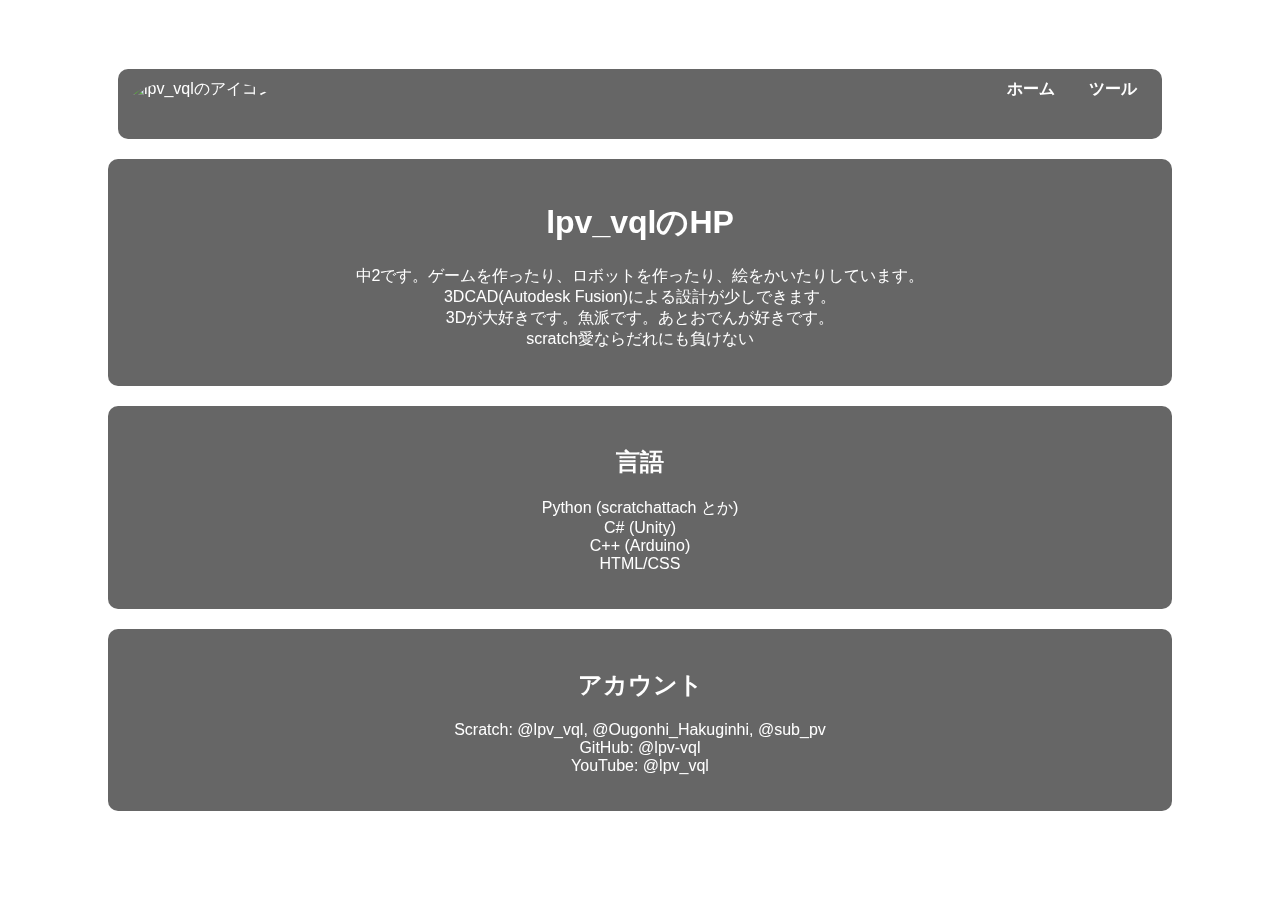
==== index.html @ 70db61a7 "Update index.html" ====
<!DOCTYPE html>
<html lang="ja">
<head>
    <meta charset="UTF-8">
    <meta name="viewport" content="width=device-width, initial-scale=1.0">
    <title>lpv_vql | HP</title>
    <style>
        body {
            background-image: url('https://u.cubeupload.com/gazoulpv_vql/k0NwY0pKnVzNRxR17401.png');
            background-size: cover;
            color: white;
            font-family: Arial, sans-serif;
            display: flex;
            flex-direction: column;
            align-items: center;
            justify-content: center;
            height: 100vh;
            margin: 0;
            overflow-y: scroll;
            backdrop-filter: blur(5px);
        }
        header {
            display: flex;
            justify-content: space-between;
            width: 80%;
            margin-bottom: 20px;
            padding: 10px;
            background-color: rgba(0, 0, 0, 0.6);
            border-radius: 10px;
        }
        header img {
            height: 50px;
            border-radius: 50%;
        }
        nav a {
            color: white;
            text-decoration: none;
            margin: 0 15px;
            font-weight: bold;
            transition: transform 0.3s, color 0.3s;
        }
        nav a:hover {
            color: #00c3ff;
            transform: scale(1.1);
        }
        section {
            background-color: rgba(0, 0, 0, 0.6);
            padding: 20px;
            border-radius: 10px;
            width: 80%;
            text-align: center;
            margin-bottom: 20px;
            opacity: 0;
            transform: translateY(30px);
            transition: opacity 0.6s ease-out, transform 0.6s ease-out;
        }
        ul {
            list-style-type: none;
            padding: 0;
        }
        ul li a {
            color: white;
            text-decoration: none;
            transition: color 0.3s;
        }
        ul li a:hover {
            color: #00c3ff;
        }
    </style>
    <script>
        window.onload = () => {
            const sections = document.querySelectorAll('section');
            sections.forEach((section, index) => {
                setTimeout(() => {
                    section.style.opacity = '1';
                    section.style.transform = 'translateY(0)';
                }, 300 * index); // 順にフェードイン
            });
        };
    </script>
</head>
<body>
    <header>
        <img src="https://u.cubeupload.com/gazoulpv_vql/icon13.png" alt="lpv_vqlのアイコン">
        <nav>
            <a href="https://lpv-vql.github.io/lpv_vql-profile/">ホーム</a>
            <a href="https://lpv-vql.github.io/lpv_vql-tool/">ツール</a>
        </nav>
    </header>
    <section>
        <h1>lpv_vqlのHP</h1>
        <p>中2です。ゲームを作ったり、ロボットを作ったり、絵をかいたりしています。<br>3DCAD(Autodesk Fusion)による設計が少しできます。<br>3Dが大好きです。魚派です。あとおでんが好きです。<br>scratch愛ならだれにも負けない</p>
    </section>
    <section>
        <h2>言語</h2>
        <p>Python (scratchattach
とか)<br>C# (Unity)<br>C++ (Arduino)<br>HTML/CSS<br></p>
    </section>
    <section>
        <h2>アカウント</h2>
        <ul>
            <li>Scratch: <a href="https://scratch.mit.edu/users/lpv_vql/">@lpv_vql</a>, <a href="https://scratch.mit.edu/users/Ougonhi_Hakuginhi/">@Ougonhi_Hakuginhi</a>, <a href="https://scratch.mit.edu/users/sub_pv/">@sub_pv</a></li>
            <li>GitHub: <a href="https://github.com/lpv-vql/">@lpv-vql</a></li>
            <li>YouTube: <a href="https://www.youtube.com/@lpv_vql">@lpv_vql</a></li>
        </ul>
    </section>
</body>
</html>
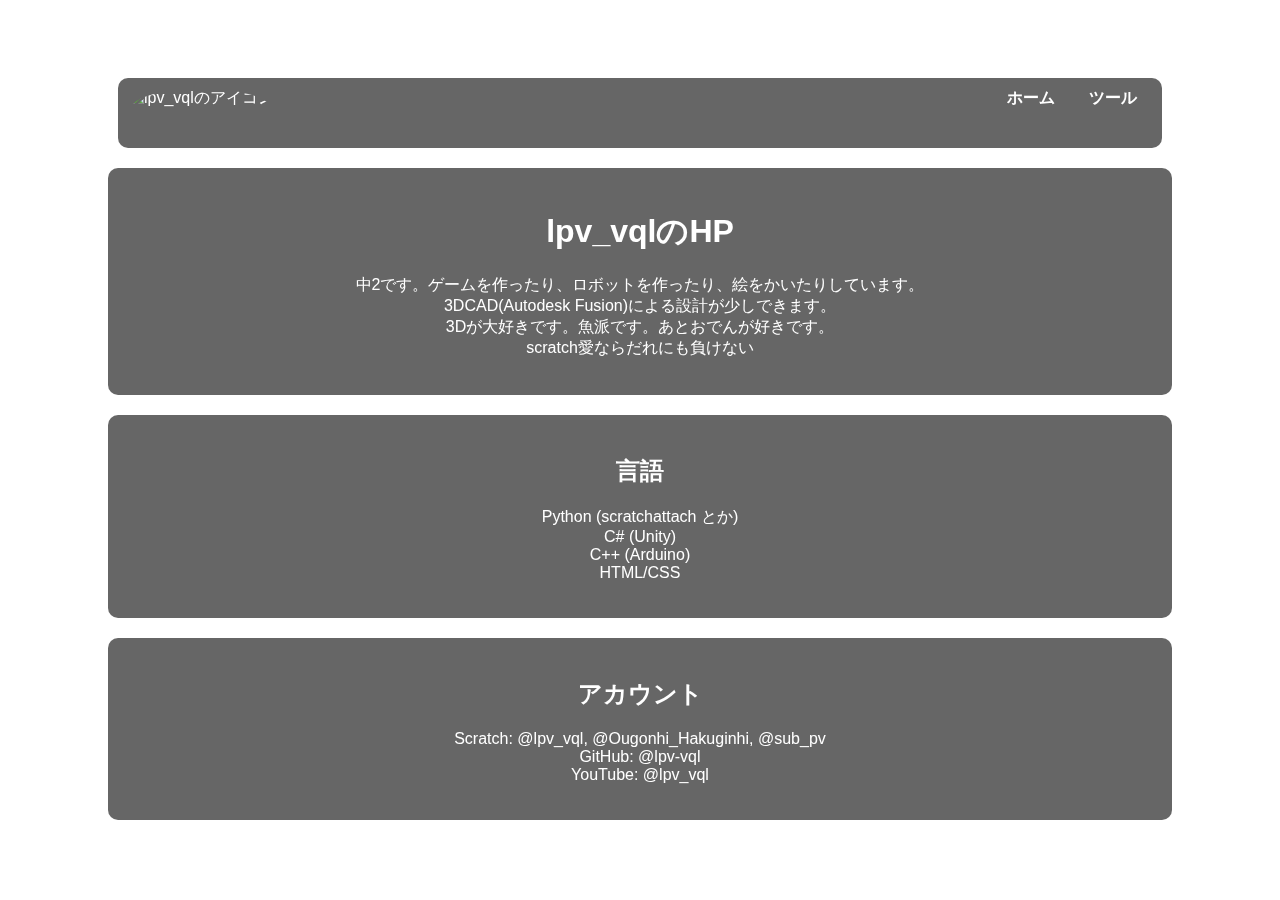
==== commit 5653f294: "Update index.html" ====
--- a/index.html
+++ b/index.html
@@ -80,6 +80,7 @@
     </script>
 </head>
 <body>
+    <br>
     <header>
         <img src="https://u.cubeupload.com/gazoulpv_vql/icon13.png" alt="lpv_vqlのアイコン">
         <nav>
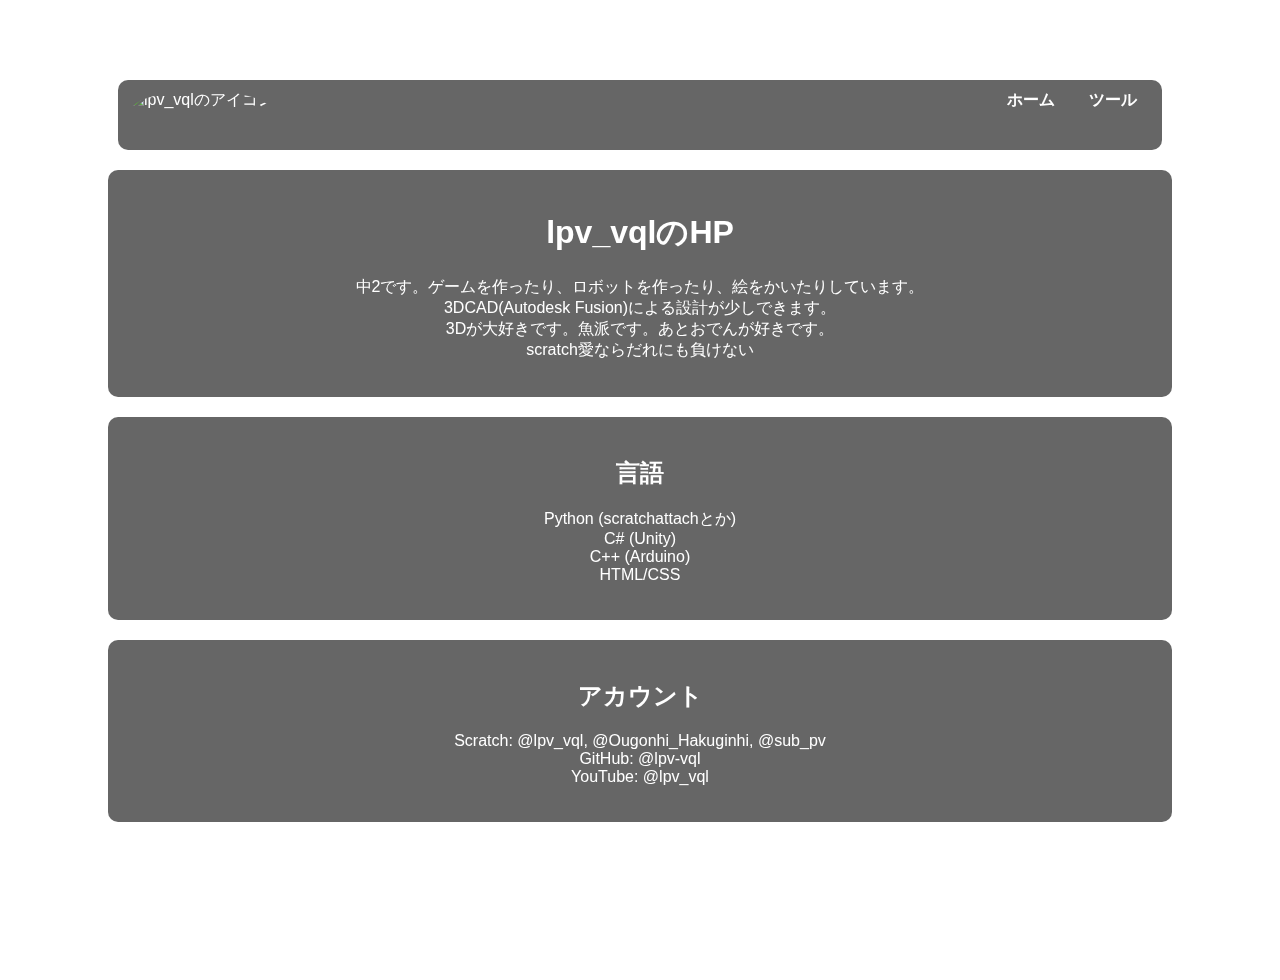
==== commit 5929aadc: "Update index.html" ====
--- a/index.html
+++ b/index.html
@@ -13,11 +13,12 @@
             display: flex;
             flex-direction: column;
             align-items: center;
-            justify-content: center;
+            justify-content: flex-start; /* 上寄せ */
             height: 100vh;
             margin: 0;
             overflow-y: scroll;
             backdrop-filter: blur(5px);
+            padding-top: 80px; /* 上部の余白を大きめに設定 */
         }
         header {
             display: flex;
@@ -80,7 +81,7 @@
     </script>
 </head>
 <body>
-    <br>
+
     <header>
         <img src="https://u.cubeupload.com/gazoulpv_vql/icon13.png" alt="lpv_vqlのアイコン">
         <nav>
@@ -90,12 +91,18 @@
     </header>
     <section>
         <h1>lpv_vqlのHP</h1>
-        <p>中2です。ゲームを作ったり、ロボットを作ったり、絵をかいたりしています。<br>3DCAD(Autodesk Fusion)による設計が少しできます。<br>3Dが大好きです。魚派です。あとおでんが好きです。<br>scratch愛ならだれにも負けない</p>
+        <p>中2です。ゲームを作ったり、ロボットを作ったり、絵をかいたりしています。<br>
+        3DCAD(Autodesk Fusion)による設計が少しできます。<br>
+        3Dが大好きです。魚派です。あとおでんが好きです。<br>
+        scratch愛ならだれにも負けない</p>
     </section>
     <section>
         <h2>言語</h2>
-        <p>Python (scratchattach
-とか)<br>C# (Unity)<br>C++ (Arduino)<br>HTML/CSS<br></p>
+        <p>Python (scratchattachとか)<br>
+        C# (Unity)<br>
+        C++ (Arduino)<br>
+        HTML/CSS<br>
+        </p>
     </section>
     <section>
         <h2>アカウント</h2>
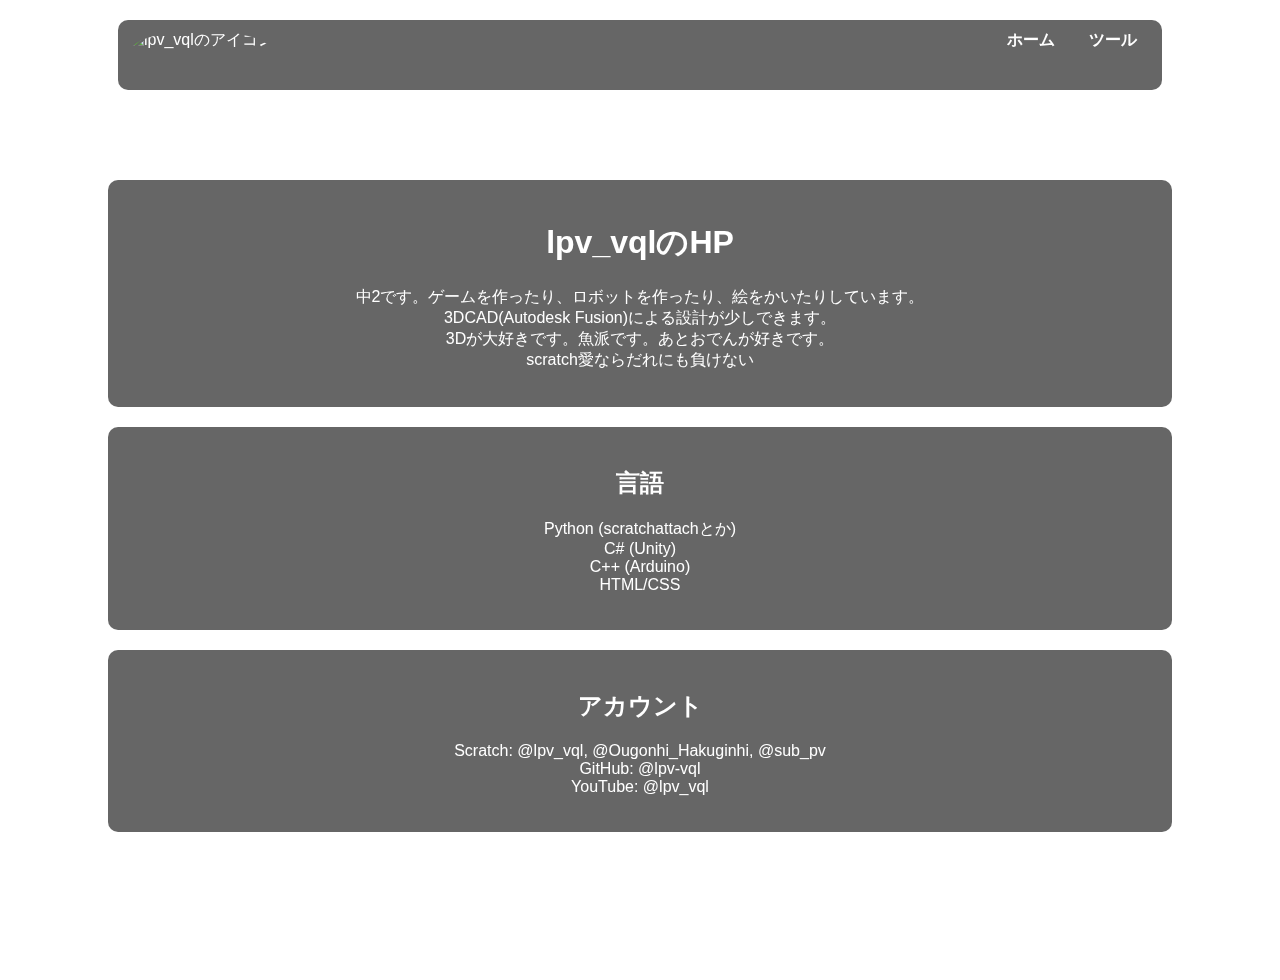
==== commit 9f895f1e: "Update index.html" ====
--- a/index.html
+++ b/index.html
@@ -8,17 +8,18 @@
         body {
             background-image: url('https://u.cubeupload.com/gazoulpv_vql/k0NwY0pKnVzNRxR17401.png');
             background-size: cover;
+            background-attachment: fixed; /* 背景画像を固定 */
             color: white;
             font-family: Arial, sans-serif;
             display: flex;
             flex-direction: column;
             align-items: center;
-            justify-content: flex-start; /* 上寄せ */
-            height: 100vh;
+            justify-content: flex-start;
+            min-height: 100vh;
             margin: 0;
             overflow-y: scroll;
             backdrop-filter: blur(5px);
-            padding-top: 80px; /* 上部の余白を大きめに設定 */
+            padding-top: 80px;
         }
         header {
             display: flex;
@@ -28,6 +29,9 @@
             padding: 10px;
             background-color: rgba(0, 0, 0, 0.6);
             border-radius: 10px;
+            position: fixed;
+            top: 20px; /* 上の余白を確保 */
+            z-index: 10;
         }
         header img {
             height: 50px;
@@ -44,11 +48,18 @@
             color: #00c3ff;
             transform: scale(1.1);
         }
+        main {
+            margin-top: 100px; /* ヘッダーの高さ分の余白を確保 */
+            display: flex;
+            flex-direction: column;
+            align-items: center;
+            width: 80%;
+        }
         section {
             background-color: rgba(0, 0, 0, 0.6);
             padding: 20px;
             border-radius: 10px;
-            width: 80%;
+            width: 100%;
             text-align: center;
             margin-bottom: 20px;
             opacity: 0;
@@ -81,7 +92,6 @@
     </script>
 </head>
 <body>
-
     <header>
         <img src="https://u.cubeupload.com/gazoulpv_vql/icon13.png" alt="lpv_vqlのアイコン">
         <nav>
@@ -89,28 +99,30 @@
             <a href="https://lpv-vql.github.io/lpv_vql-tool/">ツール</a>
         </nav>
     </header>
-    <section>
-        <h1>lpv_vqlのHP</h1>
-        <p>中2です。ゲームを作ったり、ロボットを作ったり、絵をかいたりしています。<br>
-        3DCAD(Autodesk Fusion)による設計が少しできます。<br>
-        3Dが大好きです。魚派です。あとおでんが好きです。<br>
-        scratch愛ならだれにも負けない</p>
-    </section>
-    <section>
-        <h2>言語</h2>
-        <p>Python (scratchattachとか)<br>
-        C# (Unity)<br>
-        C++ (Arduino)<br>
-        HTML/CSS<br>
-        </p>
-    </section>
-    <section>
-        <h2>アカウント</h2>
-        <ul>
-            <li>Scratch: <a href="https://scratch.mit.edu/users/lpv_vql/">@lpv_vql</a>, <a href="https://scratch.mit.edu/users/Ougonhi_Hakuginhi/">@Ougonhi_Hakuginhi</a>, <a href="https://scratch.mit.edu/users/sub_pv/">@sub_pv</a></li>
-            <li>GitHub: <a href="https://github.com/lpv-vql/">@lpv-vql</a></li>
-            <li>YouTube: <a href="https://www.youtube.com/@lpv_vql">@lpv_vql</a></li>
-        </ul>
-    </section>
+    <main>
+        <section>
+            <h1>lpv_vqlのHP</h1>
+            <p>中2です。ゲームを作ったり、ロボットを作ったり、絵をかいたりしています。<br>
+            3DCAD(Autodesk Fusion)による設計が少しできます。<br>
+            3Dが大好きです。魚派です。あとおでんが好きです。<br>
+            scratch愛ならだれにも負けない</p>
+        </section>
+        <section>
+            <h2>言語</h2>
+            <p>Python (scratchattachとか)<br>
+            C# (Unity)<br>
+            C++ (Arduino)<br>
+            HTML/CSS<br>
+            </p>
+        </section>
+        <section>
+            <h2>アカウント</h2>
+            <ul>
+                <li>Scratch: <a href="https://scratch.mit.edu/users/lpv_vql/">@lpv_vql</a>, <a href="https://scratch.mit.edu/users/Ougonhi_Hakuginhi/">@Ougonhi_Hakuginhi</a>, <a href="https://scratch.mit.edu/users/sub_pv/">@sub_pv</a></li>
+                <li>GitHub: <a href="https://github.com/lpv-vql/">@lpv-vql</a></li>
+                <li>YouTube: <a href="https://www.youtube.com/@lpv_vql">@lpv_vql</a></li>
+            </ul>
+        </section>
+    </main>
 </body>
 </html>
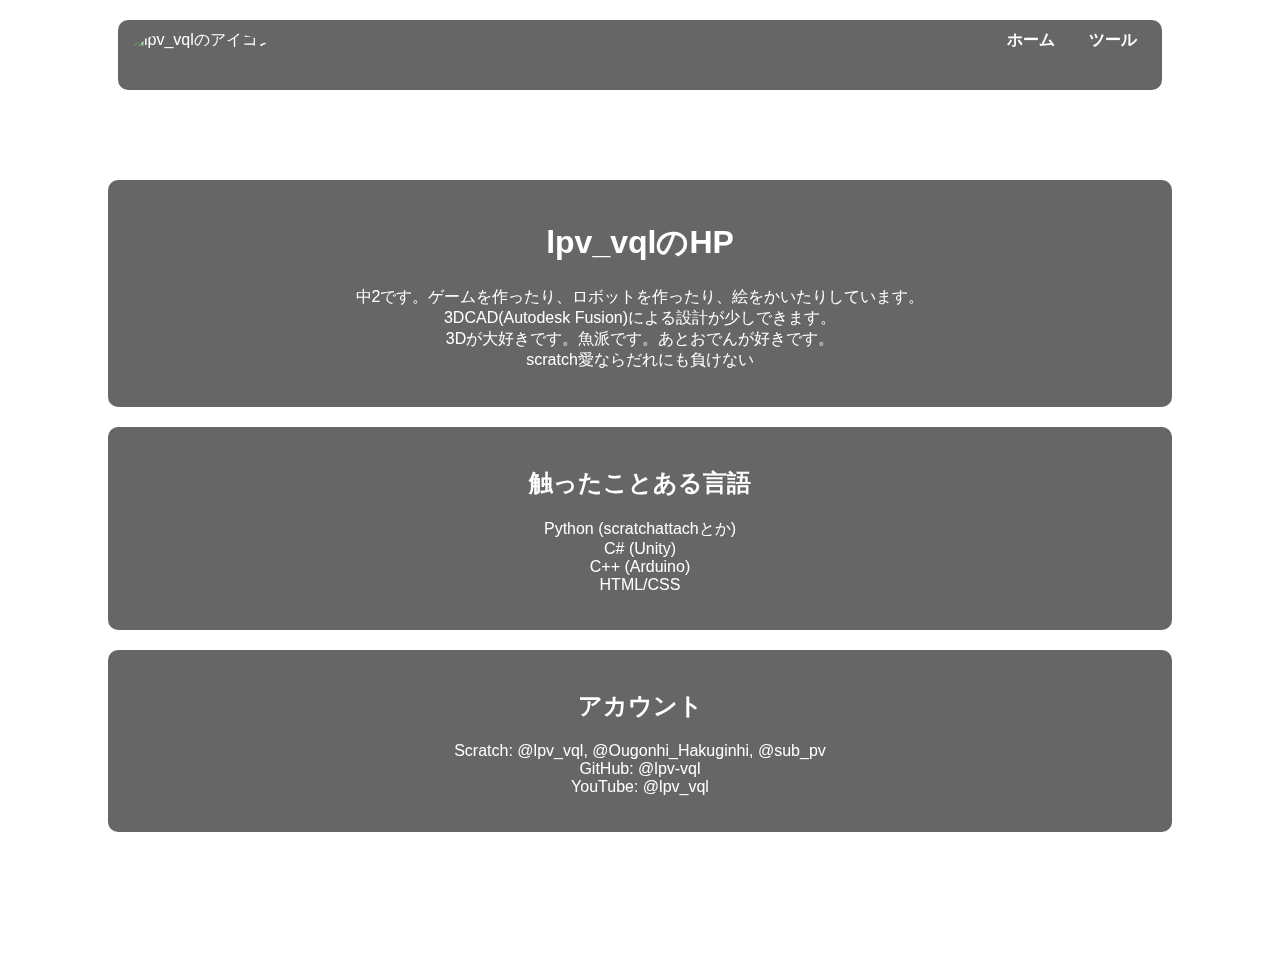
==== commit 46dc0af3: "Update index.html" ====
--- a/index.html
+++ b/index.html
@@ -8,7 +8,7 @@
         body {
             background-image: url('https://u.cubeupload.com/gazoulpv_vql/k0NwY0pKnVzNRxR17401.png');
             background-size: cover;
-            background-attachment: fixed; /* 背景画像を固定 */
+            background-attachment: fixed;
             color: white;
             font-family: Arial, sans-serif;
             display: flex;
@@ -30,7 +30,7 @@
             background-color: rgba(0, 0, 0, 0.6);
             border-radius: 10px;
             position: fixed;
-            top: 20px; /* 上の余白を確保 */
+            top: 20px;
             z-index: 10;
         }
         header img {
@@ -49,7 +49,7 @@
             transform: scale(1.1);
         }
         main {
-            margin-top: 100px; /* ヘッダーの高さ分の余白を確保 */
+            margin-top: 100px;
             display: flex;
             flex-direction: column;
             align-items: center;
@@ -86,7 +86,7 @@
                 setTimeout(() => {
                     section.style.opacity = '1';
                     section.style.transform = 'translateY(0)';
-                }, 300 * index); // 順にフェードイン
+                }, 300 * index);
             });
         };
     </script>
@@ -108,7 +108,7 @@
             scratch愛ならだれにも負けない</p>
         </section>
         <section>
-            <h2>言語</h2>
+            <h2>触ったことある言語</h2>
             <p>Python (scratchattachとか)<br>
             C# (Unity)<br>
             C++ (Arduino)<br>
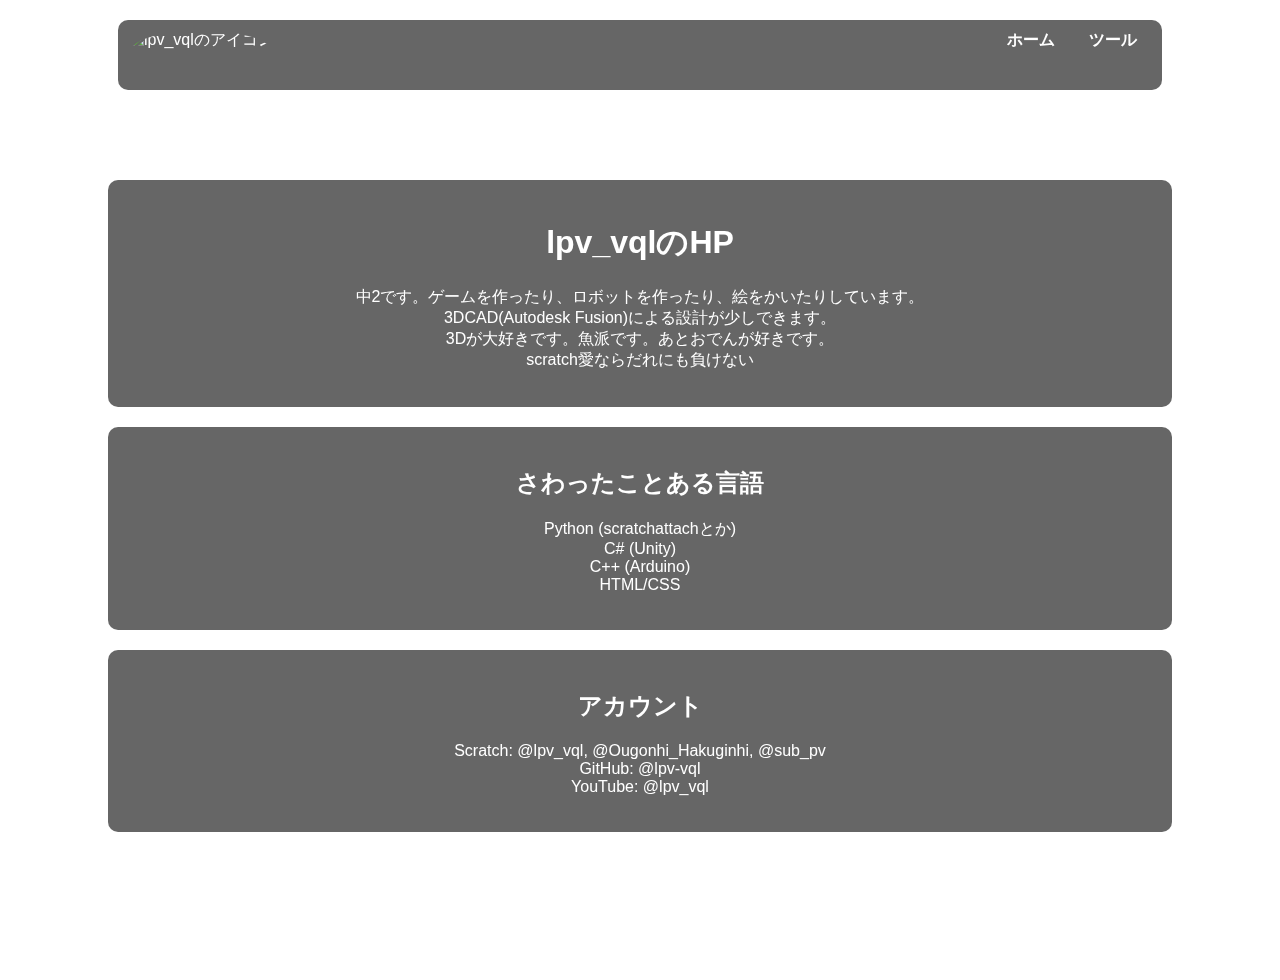
==== commit c6a0b9c9: "Update index.html" ====
--- a/index.html
+++ b/index.html
@@ -108,7 +108,7 @@
             scratch愛ならだれにも負けない</p>
         </section>
         <section>
-            <h2>触ったことある言語</h2>
+            <h2>さわったことある言語</h2>
             <p>Python (scratchattachとか)<br>
             C# (Unity)<br>
             C++ (Arduino)<br>
